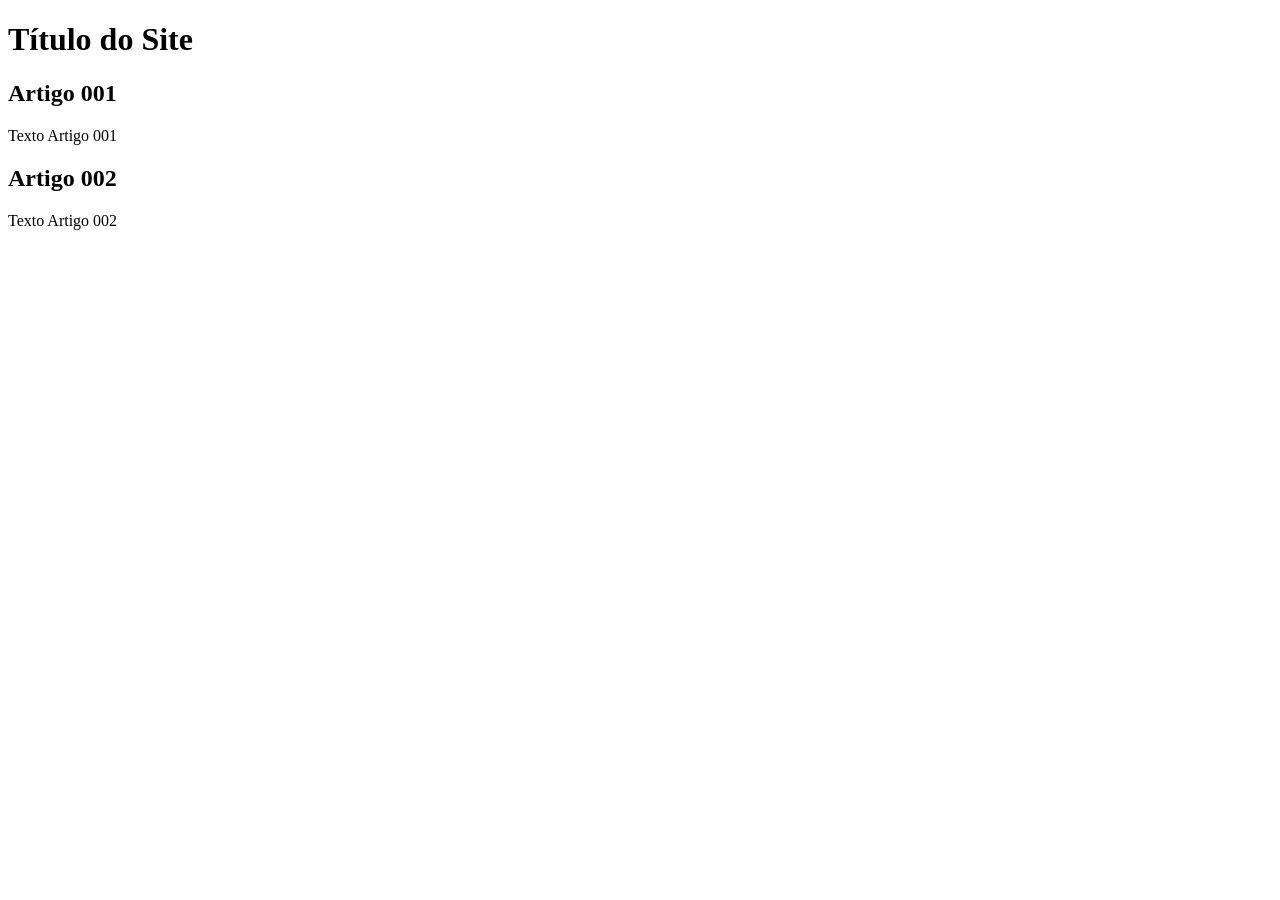
==== index.html @ 2c894548 "add index" ====
<!doctype html>
<html lang="pt-br">
  <head>
    <meta charset="UTF-8" />
    <meta name="viewport" content="width=device-width, initial-scale=1.0" />
    <title>Título do Site</title>
  </head>
  <body>
    <main>
      <header>
        <h1>Título do Site</h1>
      </header>
      <article>
        <h2>Artigo 001</h2>
        <p>Texto Artigo 001</p>
      </article>
      <article>
        <h2>Artigo 002</h2>
        <p>Texto Artigo 002</p>
      </article>
    </main>
  </body>
</html>
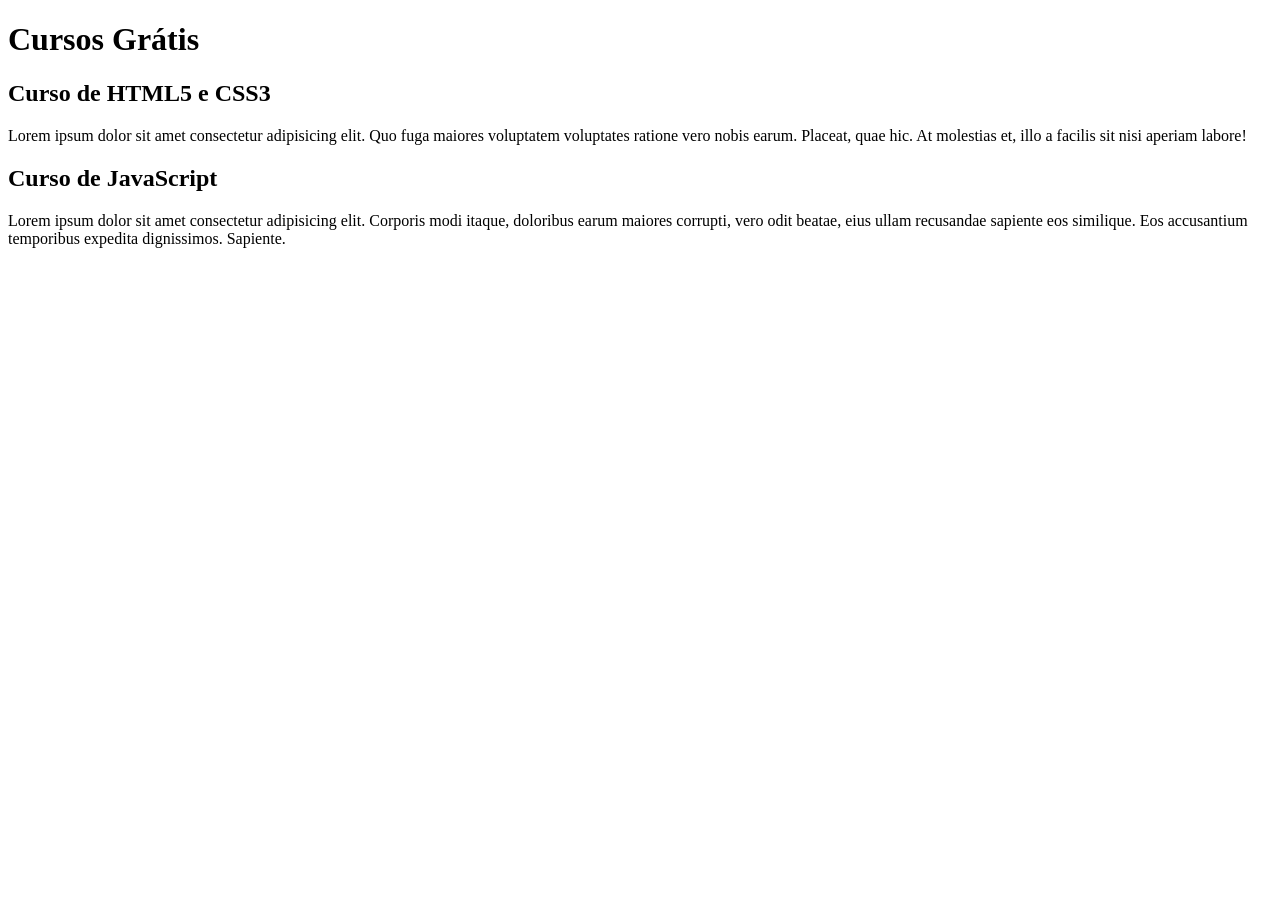
==== commit 87cfb980: "comecei a escrever o conteúdo" ====
--- a/index.html
+++ b/index.html
@@ -8,15 +8,24 @@
   <body>
     <main>
       <header>
-        <h1>Título do Site</h1>
+        <h1>Cursos Grátis</h1>
       </header>
       <article>
-        <h2>Artigo 001</h2>
-        <p>Texto Artigo 001</p>
+        <h2>Curso de HTML5 e CSS3</h2>
+        <p>
+          Lorem ipsum dolor sit amet consectetur adipisicing elit. Quo fuga
+          maiores voluptatem voluptates ratione vero nobis earum. Placeat, quae
+          hic. At molestias et, illo a facilis sit nisi aperiam labore!
+        </p>
       </article>
       <article>
-        <h2>Artigo 002</h2>
-        <p>Texto Artigo 002</p>
+        <h2>Curso de JavaScript</h2>
+        <p>
+          Lorem ipsum dolor sit amet consectetur adipisicing elit. Corporis modi
+          itaque, doloribus earum maiores corrupti, vero odit beatae, eius ullam
+          recusandae sapiente eos similique. Eos accusantium temporibus expedita
+          dignissimos. Sapiente.
+        </p>
       </article>
     </main>
   </body>
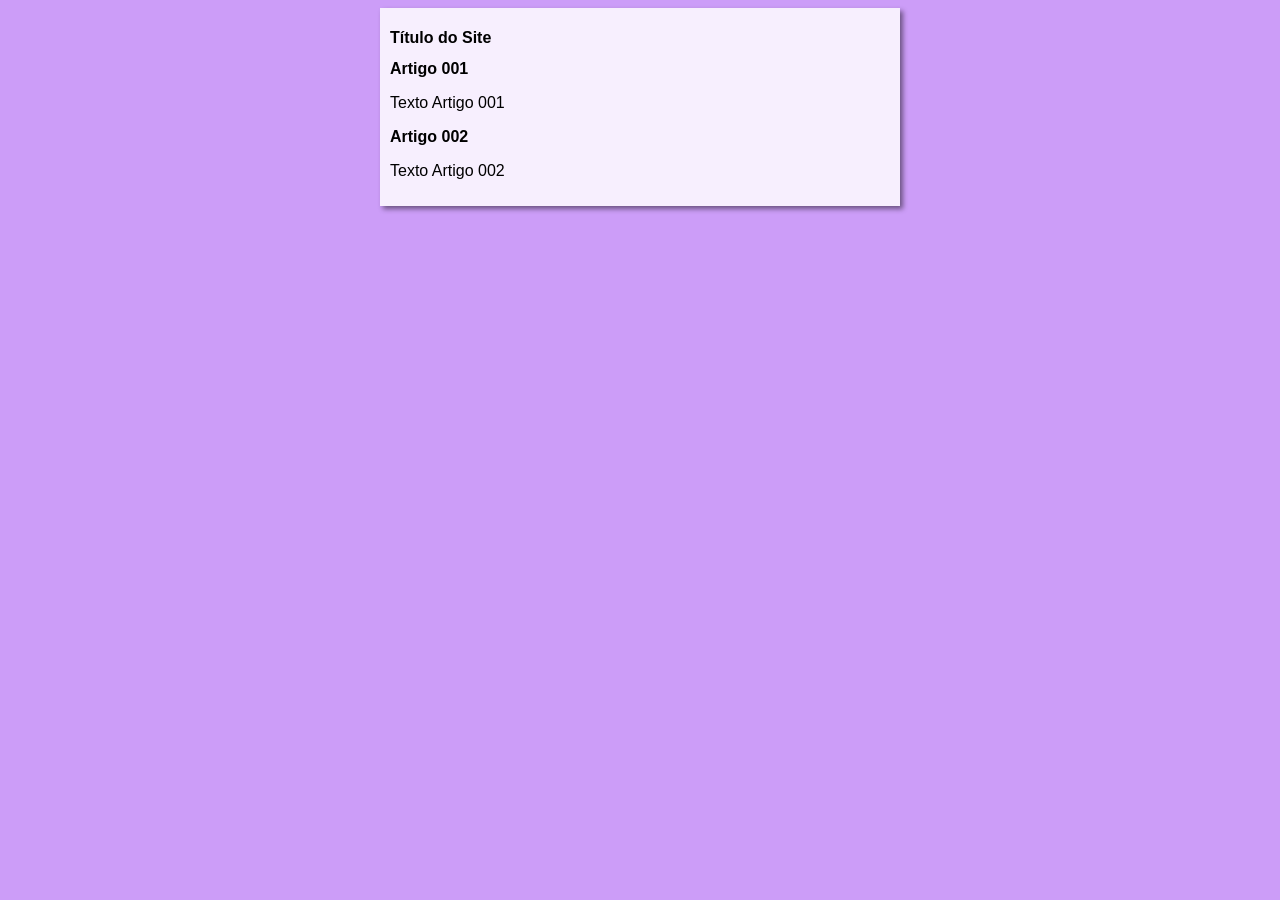
==== commit 829031d8: "iniciei o design" ====
--- a/index.html
+++ b/index.html
@@ -4,28 +4,20 @@
     <meta charset="UTF-8" />
     <meta name="viewport" content="width=device-width, initial-scale=1.0" />
     <title>Título do Site</title>
+    <link rel="stylesheet" href="estilos/style.css" />
   </head>
   <body>
     <main>
       <header>
-        <h1>Cursos Grátis</h1>
+        <h1>Título do Site</h1>
       </header>
       <article>
-        <h2>Curso de HTML5 e CSS3</h2>
-        <p>
-          Lorem ipsum dolor sit amet consectetur adipisicing elit. Quo fuga
-          maiores voluptatem voluptates ratione vero nobis earum. Placeat, quae
-          hic. At molestias et, illo a facilis sit nisi aperiam labore!
-        </p>
+        <h2>Artigo 001</h2>
+        <p>Texto Artigo 001</p>
       </article>
       <article>
-        <h2>Curso de JavaScript</h2>
-        <p>
-          Lorem ipsum dolor sit amet consectetur adipisicing elit. Corporis modi
-          itaque, doloribus earum maiores corrupti, vero odit beatae, eius ullam
-          recusandae sapiente eos similique. Eos accusantium temporibus expedita
-          dignissimos. Sapiente.
-        </p>
+        <h2>Artigo 002</h2>
+        <p>Texto Artigo 002</p>
       </article>
     </main>
   </body>
--- a/estilos/style.css
+++ b/estilos/style.css
@@ -0,0 +1,16 @@
+* {
+  font-family: Arial, Helvetica, sans-serif;
+  font-size: 16px;
+}
+
+body {
+  background-color: rgb(204, 157, 248);
+}
+
+main {
+  background-color: rgba(255, 255, 255, 0.838);
+  width: 500px;
+  margin: auto;
+  padding: 10px;
+  box-shadow: 3px 3px 5px rgba(0, 0, 0, 0.473);
+}
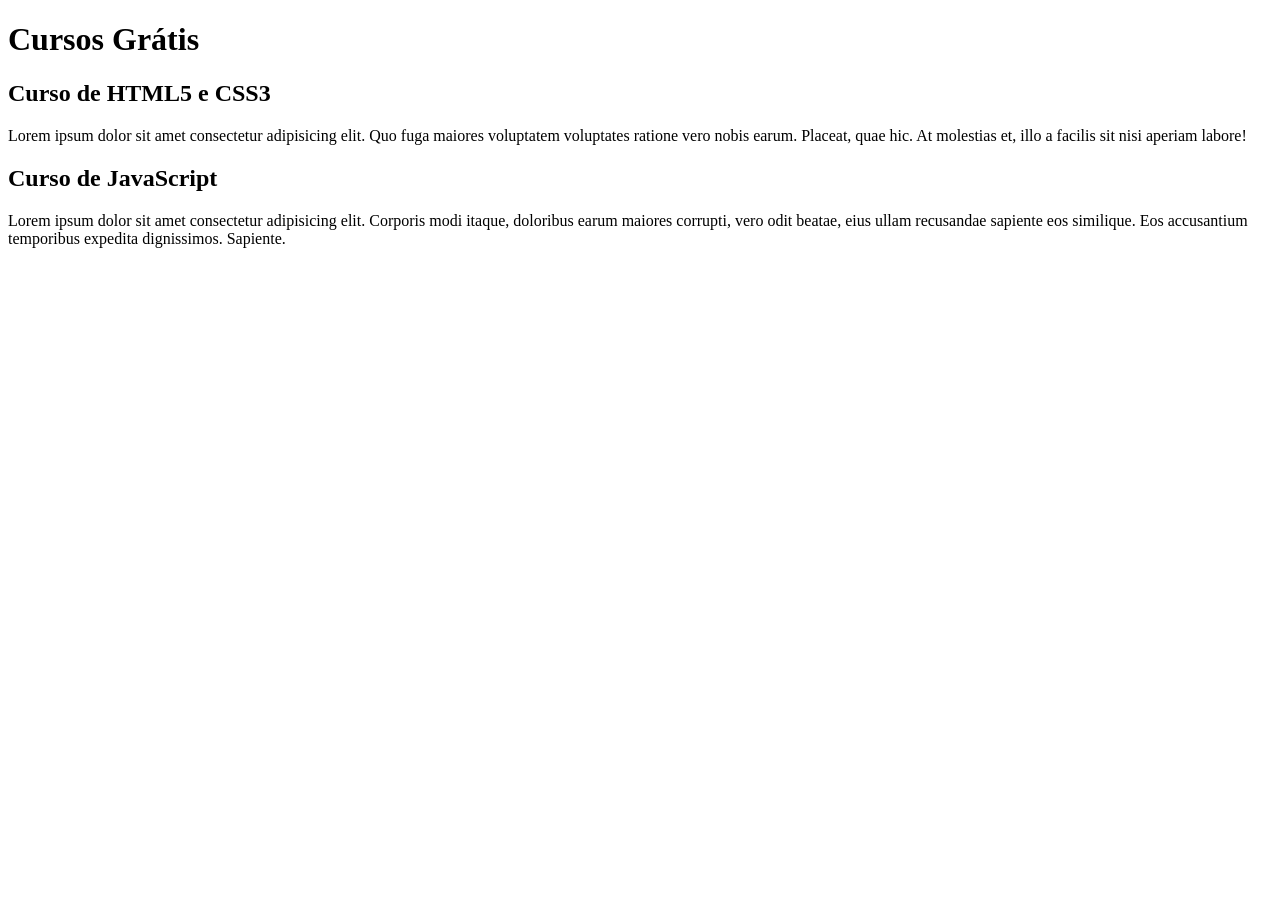
==== commit 0565d2b7: "Update index.html" ====
--- a/index.html
+++ b/index.html
@@ -3,21 +3,29 @@
   <head>
     <meta charset="UTF-8" />
     <meta name="viewport" content="width=device-width, initial-scale=1.0" />
-    <title>Título do Site</title>
-    <link rel="stylesheet" href="estilos/style.css" />
+    <title>Site do CursoemVideo</title>
   </head>
   <body>
     <main>
       <header>
-        <h1>Título do Site</h1>
+        <h1>Cursos Grátis</h1>
       </header>
       <article>
-        <h2>Artigo 001</h2>
-        <p>Texto Artigo 001</p>
+        <h2>Curso de HTML5 e CSS3</h2>
+        <p>
+          Lorem ipsum dolor sit amet consectetur adipisicing elit. Quo fuga
+          maiores voluptatem voluptates ratione vero nobis earum. Placeat, quae
+          hic. At molestias et, illo a facilis sit nisi aperiam labore!
+        </p>
       </article>
       <article>
-        <h2>Artigo 002</h2>
-        <p>Texto Artigo 002</p>
+        <h2>Curso de JavaScript</h2>
+        <p>
+          Lorem ipsum dolor sit amet consectetur adipisicing elit. Corporis modi
+          itaque, doloribus earum maiores corrupti, vero odit beatae, eius ullam
+          recusandae sapiente eos similique. Eos accusantium temporibus expedita
+          dignissimos. Sapiente.
+        </p>
       </article>
     </main>
   </body>
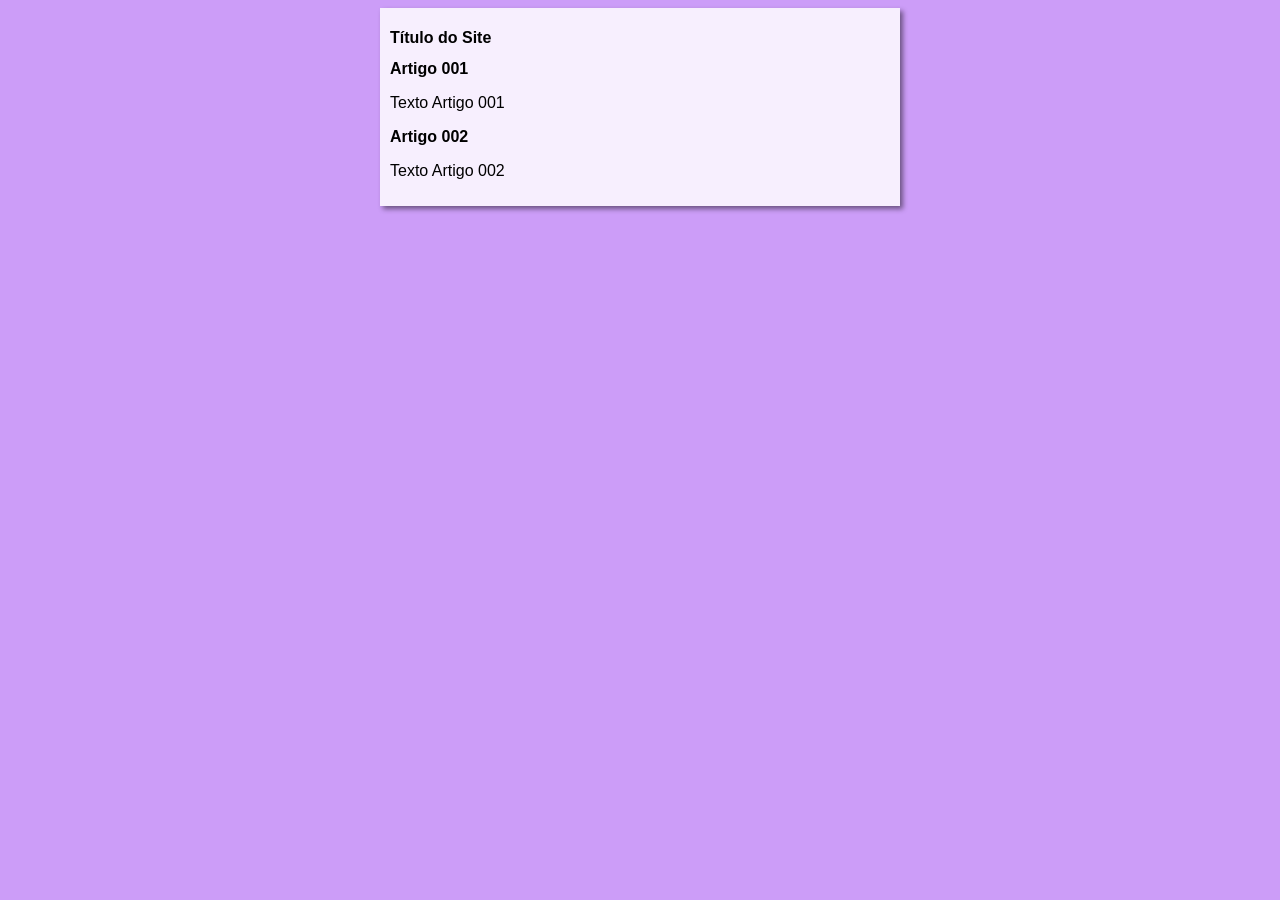
==== commit 21089409: "Update index.html" ====
--- a/index.html
+++ b/index.html
@@ -3,29 +3,21 @@
   <head>
     <meta charset="UTF-8" />
     <meta name="viewport" content="width=device-width, initial-scale=1.0" />
-    <title>Site do CursoemVideo</title>
+    <title>Curso em Vídeo</title>
+    <link rel="stylesheet" href="estilos/style.css" />
   </head>
   <body>
     <main>
       <header>
-        <h1>Cursos Grátis</h1>
+        <h1>Título do Site</h1>
       </header>
       <article>
-        <h2>Curso de HTML5 e CSS3</h2>
-        <p>
-          Lorem ipsum dolor sit amet consectetur adipisicing elit. Quo fuga
-          maiores voluptatem voluptates ratione vero nobis earum. Placeat, quae
-          hic. At molestias et, illo a facilis sit nisi aperiam labore!
-        </p>
+        <h2>Artigo 001</h2>
+        <p>Texto Artigo 001</p>
       </article>
       <article>
-        <h2>Curso de JavaScript</h2>
-        <p>
-          Lorem ipsum dolor sit amet consectetur adipisicing elit. Corporis modi
-          itaque, doloribus earum maiores corrupti, vero odit beatae, eius ullam
-          recusandae sapiente eos similique. Eos accusantium temporibus expedita
-          dignissimos. Sapiente.
-        </p>
+        <h2>Artigo 002</h2>
+        <p>Texto Artigo 002</p>
       </article>
     </main>
   </body>
--- a/estilos/style.css
+++ b/estilos/style.css
@@ -0,0 +1,16 @@
+* {
+  font-family: Arial, Helvetica, sans-serif;
+  font-size: 16px;
+}
+
+body {
+  background-color: rgb(204, 157, 248);
+}
+
+main {
+  background-color: rgba(255, 255, 255, 0.838);
+  width: 500px;
+  margin: auto;
+  padding: 10px;
+  box-shadow: 3px 3px 5px rgba(0, 0, 0, 0.473);
+}
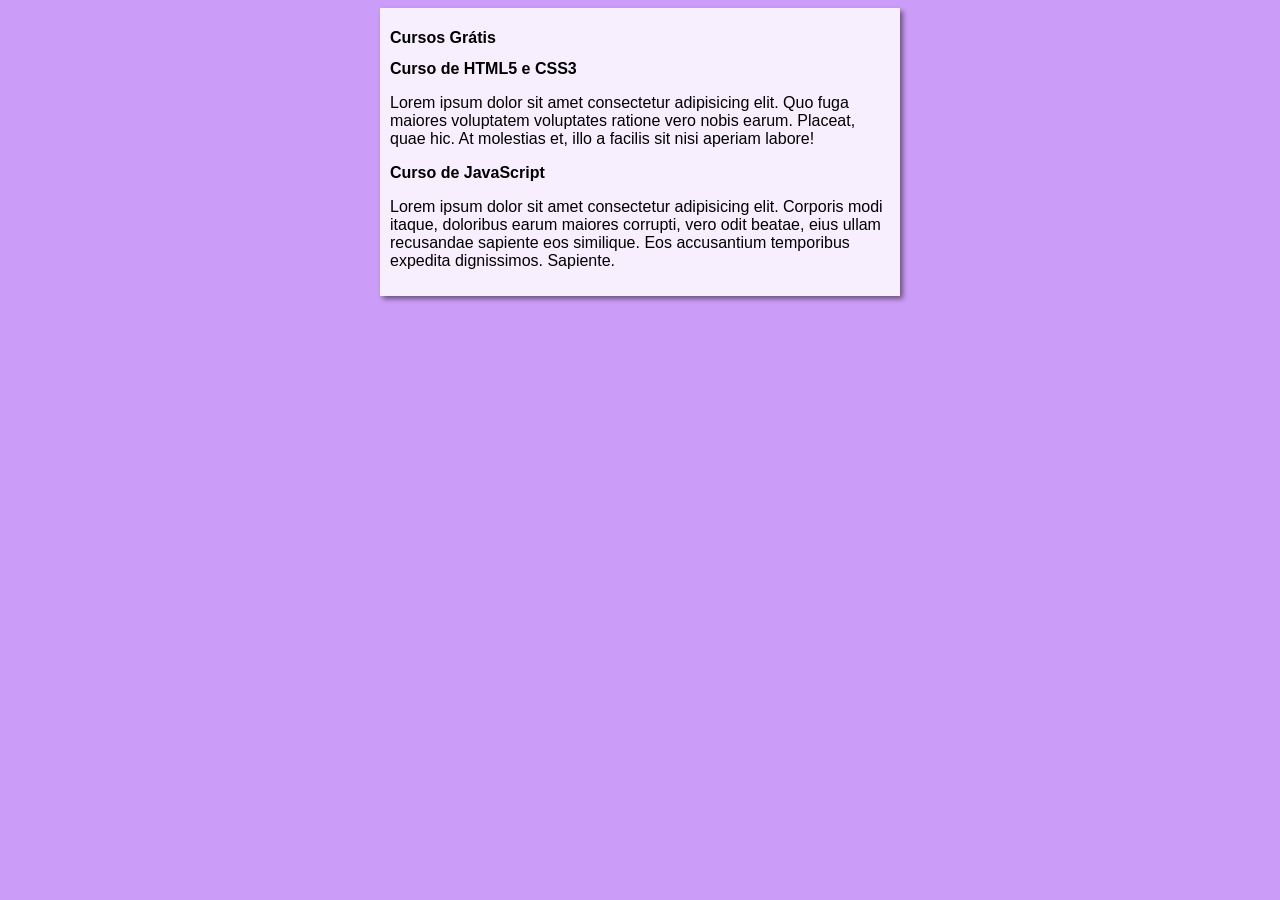
==== commit 75c34282: "Merge branch 'design'" ====
--- a/index.html
+++ b/index.html
@@ -9,15 +9,24 @@
   <body>
     <main>
       <header>
-        <h1>Título do Site</h1>
+        <h1>Cursos Grátis</h1>
       </header>
       <article>
-        <h2>Artigo 001</h2>
-        <p>Texto Artigo 001</p>
+        <h2>Curso de HTML5 e CSS3</h2>
+        <p>
+          Lorem ipsum dolor sit amet consectetur adipisicing elit. Quo fuga
+          maiores voluptatem voluptates ratione vero nobis earum. Placeat, quae
+          hic. At molestias et, illo a facilis sit nisi aperiam labore!
+        </p>
       </article>
       <article>
-        <h2>Artigo 002</h2>
-        <p>Texto Artigo 002</p>
+        <h2>Curso de JavaScript</h2>
+        <p>
+          Lorem ipsum dolor sit amet consectetur adipisicing elit. Corporis modi
+          itaque, doloribus earum maiores corrupti, vero odit beatae, eius ullam
+          recusandae sapiente eos similique. Eos accusantium temporibus expedita
+          dignissimos. Sapiente.
+        </p>
       </article>
     </main>
   </body>
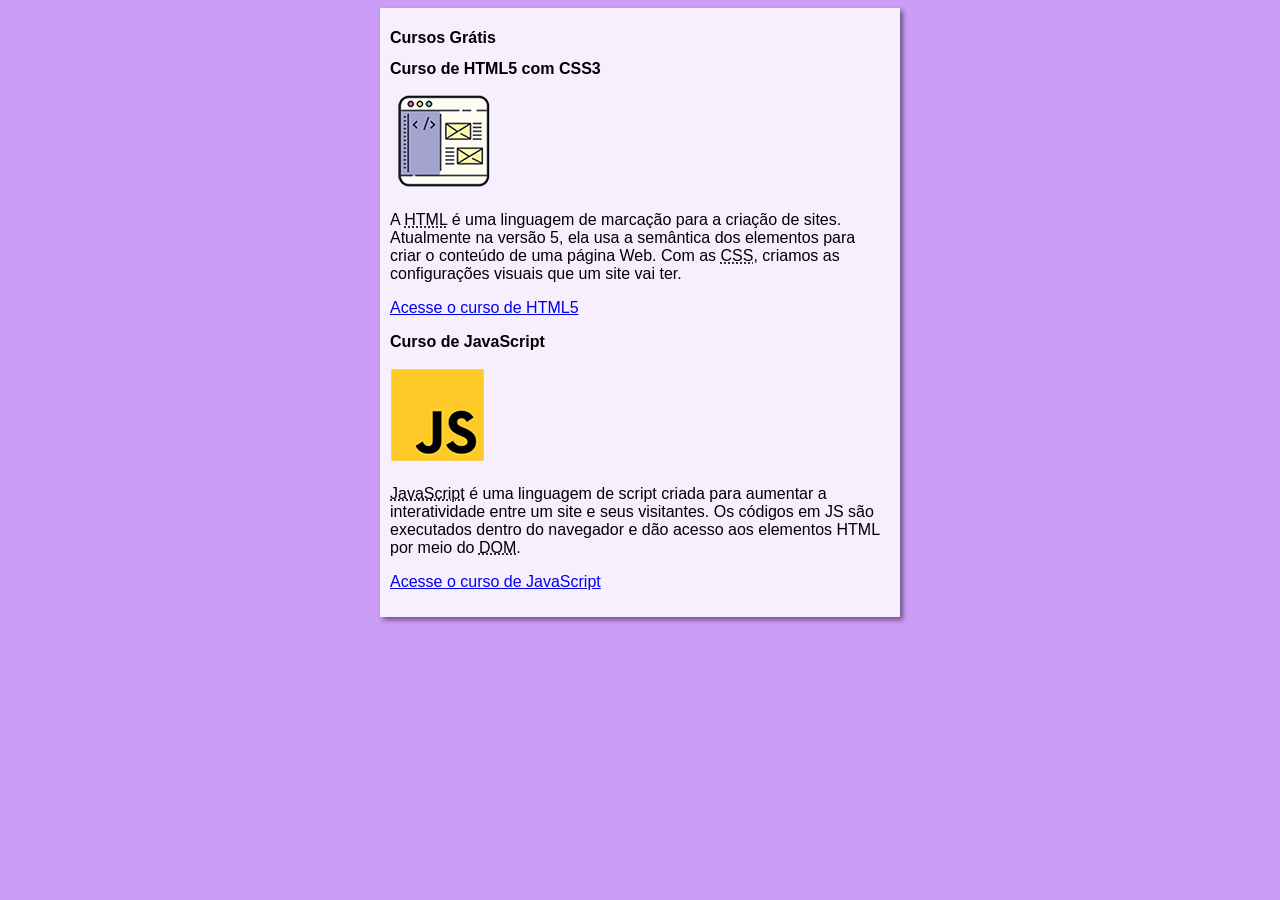
==== commit 5e9d79b4: "imagens" ====
--- a/index.html
+++ b/index.html
@@ -12,21 +12,28 @@
         <h1>Cursos Grátis</h1>
       </header>
       <article>
-        <h2>Curso de HTML5 e CSS3</h2>
+        <h2>Curso de HTML5 com CSS3</h2>
+        <img class="lado" src="imagens/curso-html-css.png" alt="Curso HTML" />
         <p>
-          Lorem ipsum dolor sit amet consectetur adipisicing elit. Quo fuga
-          maiores voluptatem voluptates ratione vero nobis earum. Placeat, quae
-          hic. At molestias et, illo a facilis sit nisi aperiam labore!
+          A <abbr title="HyperText Markup Language">HTML</abbr> é uma linguagem
+          de marcação para a criação de sites. Atualmente na versão 5, ela usa a
+          semântica dos elementos para criar o conteúdo de uma página Web. Com
+          as <abbr title="Cascading Style Sheets">CSS</abbr>, criamos as
+          configurações visuais que um site vai ter.
         </p>
+        <p><a href="curso-html.html">Acesse o curso de HTML5</a></p>
       </article>
       <article>
         <h2>Curso de JavaScript</h2>
+        <img class="lado" src="imagens/curso-javascript.png" alt="Curso JS" />
         <p>
-          Lorem ipsum dolor sit amet consectetur adipisicing elit. Corporis modi
-          itaque, doloribus earum maiores corrupti, vero odit beatae, eius ullam
-          recusandae sapiente eos similique. Eos accusantium temporibus expedita
-          dignissimos. Sapiente.
+          <abbr title="JavaScript">JavaScript</abbr> é uma linguagem de script
+          criada para aumentar a interatividade entre um site e seus visitantes.
+          Os códigos em JS são executados dentro do navegador e dão acesso aos
+          elementos HTML por meio do
+          <abbr title="Document Object Model">DOM</abbr>.
         </p>
+        <p><a href="curso-js.html">Acesse o curso de JavaScript</a></p>
       </article>
     </main>
   </body>
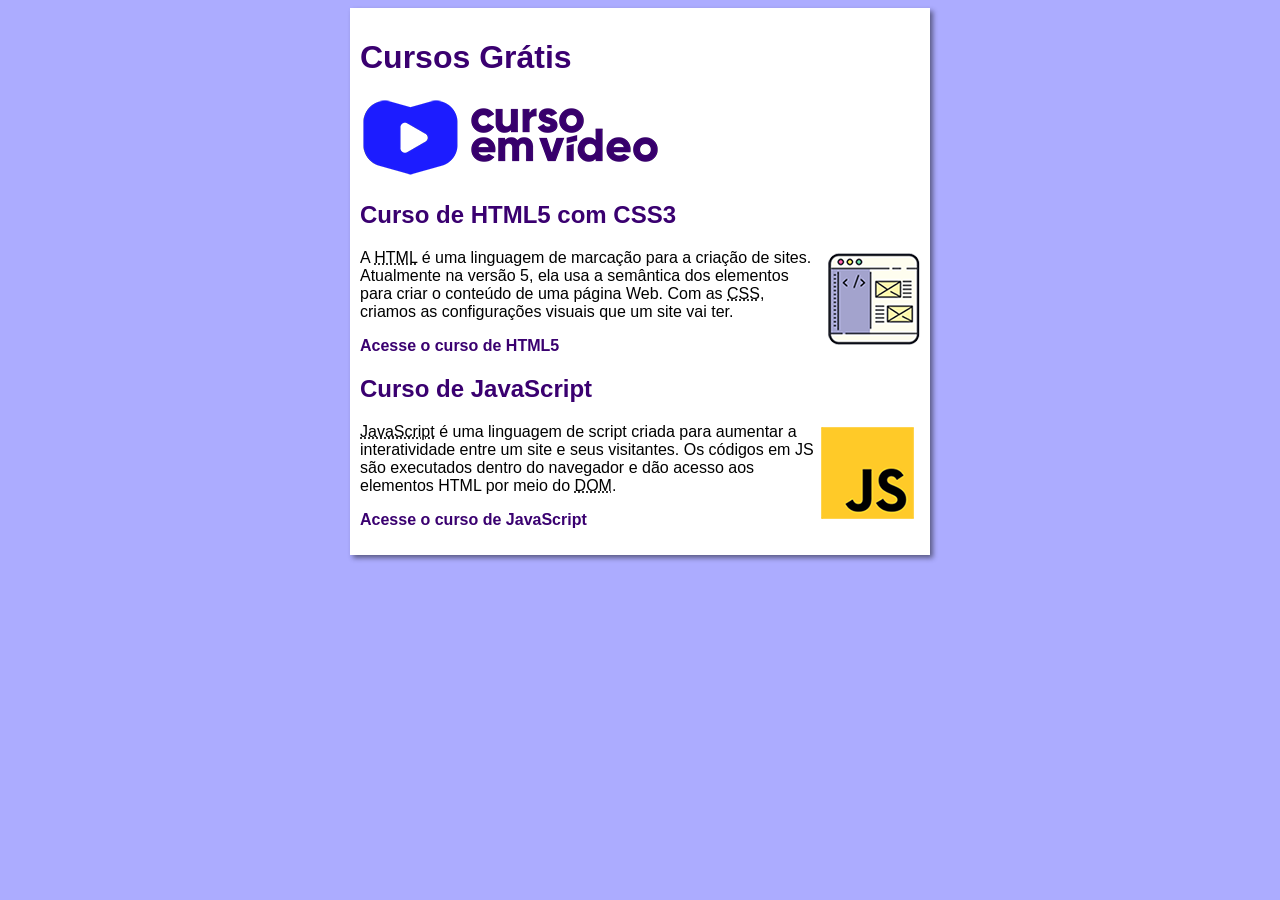
==== commit e7f608d4: "site finalizado" ====
--- a/index.html
+++ b/index.html
@@ -10,6 +10,7 @@
     <main>
       <header>
         <h1>Cursos Grátis</h1>
+        <img src="imagens/curso-em-video-cor.png" alt="Logo Curso em Vídeo" />
       </header>
       <article>
         <h2>Curso de HTML5 com CSS3</h2>
--- a/estilos/style.css
+++ b/estilos/style.css
@@ -4,13 +4,38 @@
 }
 
 body {
-  background-color: rgb(204, 157, 248);
+  background-color: #acacff;
 }
 
 main {
-  background-color: rgba(255, 255, 255, 0.838);
-  width: 500px;
+  background-color: white;
+  width: 560px;
   margin: auto;
   padding: 10px;
   box-shadow: 3px 3px 5px rgba(0, 0, 0, 0.473);
 }
+
+h1 {
+  font-size: 2em;
+  color: rgb(58, 0, 112);
+}
+
+h2 {
+  font-size: 1.5em;
+  color: rgb(58, 0, 112);
+}
+
+img.lado {
+  float: right;
+}
+
+a {
+  text-decoration: none;
+  font-weight: bold;
+  color: rgb(58, 0, 112);
+}
+
+a:hover {
+  text-decoration: underline;
+  color: rgb(26, 26, 255);
+}
